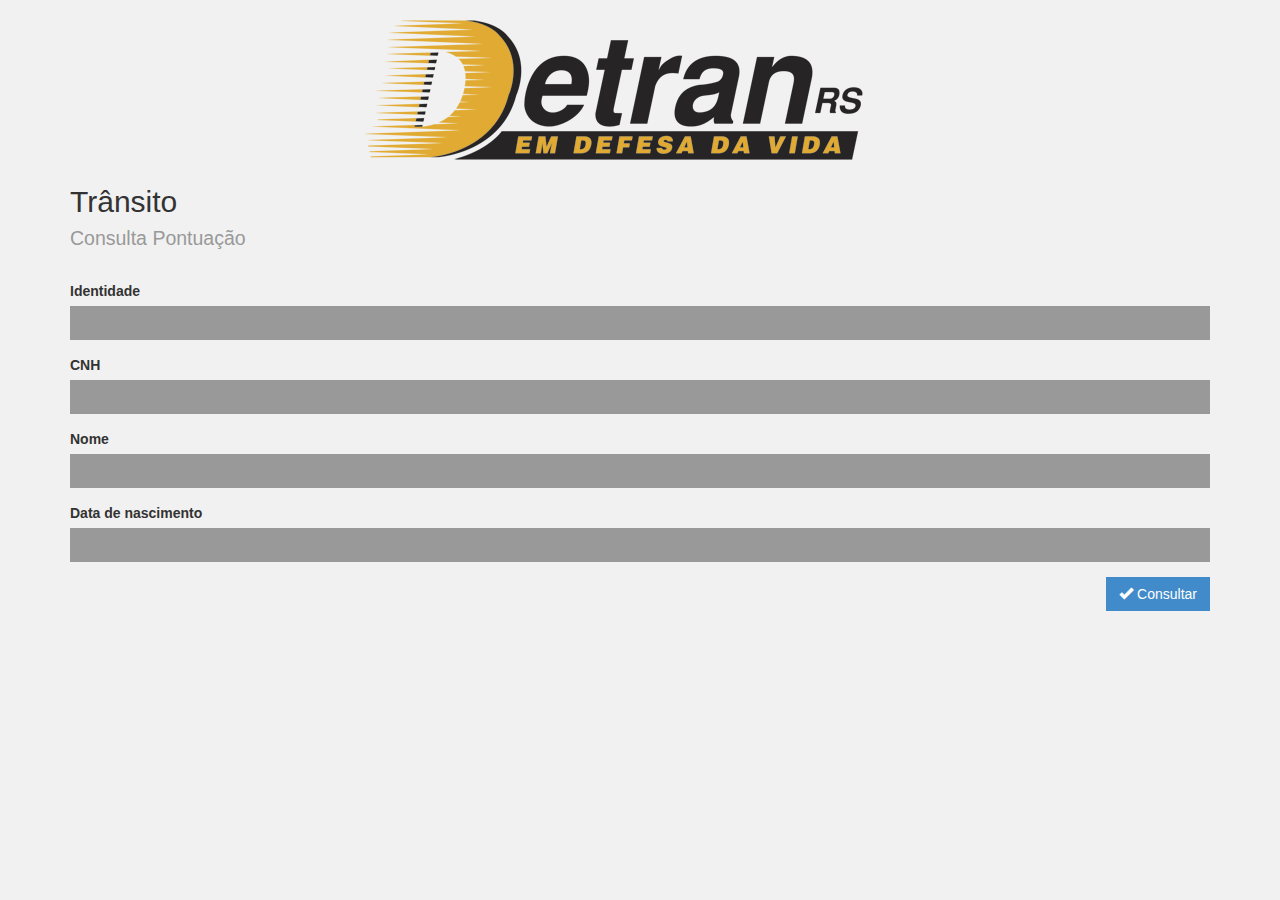
==== pages/index.html @ 383963ba "First commit" ====
<!DOCTYPE html>
<html lang="pt-br">
	<head>
		<title>Nome do Serviço</title>
		<meta charset="utf-8">
		<meta http-equiv="X-UA-Compatible" content="IE=edge">
		<meta name="viewport" content="width=device-width, initial-scale=1, user-scalable=no">

		<link rel="stylesheet" type="text/css" href="../vendors/bootstrap-3.1.1/css/bootstrap.min.css">
		<link rel="stylesheet" type="text/css" href="../css/style.css">

		<script src="../vendors/jQuery/jquery-2.1.0.min.js"></script>
		<script src="../vendors/bootstrap-3.1.1/js/bootstrap.min.js"></script>

		<style>
			#resultado {
				display: none;
			}
		</style>

	</head>

	<body>

		<!-- logo -->
		<br>
		<div class="container">
			<div class="row">
				<div class="col-xs-6 col-xs-offset-3">
					<img src="../img/logo-detran.png" class="img-responsive">
				</div>
			</div>
			<div class="row">
				<div class="col-xs-12">
					<h2>Trânsito<br><small>Consulta Pontuação</small></h2>
				</div>
			</div>
		</div>
		<br>

		<!-- formulario -->
		<div class="container" id="frmConsulta">

			<div class="row">
				<div class="col-xs-12">
					<form class="form" role="form">

						<!-- identidade -->
						<div class="form-group">
							<label for="f_identidade" class="control-label">Identidade</label>
							<input type="number" class="form-control" id="f_identidade">
						</div>

						<!-- cnh -->
						<div class="form-group">
							<label for="f_cnh" class="control-label">CNH</label>
							<input type="number" class="form-control" id="f_cnh">
						</div>

						<!-- nome -->
						<div class="form-group">
							<label for="f_nome" class="control-label">Nome</label>
							<input type="text" class="form-control" id="f_nome">
						</div>

						<!-- data de nascimento -->
						<div class="form-group">
							<label for="f_nascimento" class="control-label">Data de nascimento</label>
							<input type="number" class="form-control" id="f_nascimento" placeholder="dd/mm/aaaa">
						</div>

						<!-- botões -->
						<div class="form-group pull-right">
							<button type="button" id="btnSubmit" class="btn btn-primary"><span class="glyphicon glyphicon-ok"></span> Consultar</button>
						</div>

					</form>
				</div>
			</div>
		</div>
		<script type="text/javascript">
			$(document).ready(function() {
				$("#btnSubmit").click(function() {
					$("#frmConsulta").hide();
					//$.getJSON("http://dominio/pontuacao/consulta", $("#frmConsulta").serialize(), function(data) {
					// popula dados no form e exibe
					//	$("#resultado").show();
					//});
					$("#resultado").show();
				});
			});
		</script>


		<!-- resultado da consulta -->
		<div class="container" id="resultado">
			<div class="row">
				<div class="col-sm-12">
					<form class="form-horizontal" role="form">
						<legend>Informações do condutor</legend>
						<div class="form-group">
							<label for="f_identidade" class="col-xs-7 control-label">Identidade</label>
							<div class="col-xs-5">
								<p class="form-control-static">7842394562</p>
							</div>
						</div>

						<legend>Informações da CNH</legend>
						<div class="form-group">
							<label class="col-xs-7 control-label">Modelo</label>
							<div class="col-xs-5">
								<p class="form-control-static">Nova</p>
							</div>
						</div>
						<div class="form-group">
							<label class="col-xs-7 control-label">Número</label>
							<div class="col-xs-5">
								<p class="form-control-static">478362767</p>
							</div>
						</div>
						<div class="form-group">
							<label class="col-xs-7 control-label">UF</label>
							<div class="col-xs-5">
								<p class="form-control-static">RS</p>
							</div>
						</div>
						<div class="form-group">
							<label class="col-xs-7 control-label">Categoria</label>
							<div class="col-xs-5">
								<p class="form-control-static">B</p>
							</div>
						</div>
						<div class="form-group">
							<label class="col-xs-7 control-label">Validade</label>
							<div class="col-xs-5">
								<p class="form-control-static">03/03/2015</p>
							</div>
						</div>
						<div class="form-group">
							<label class="col-xs-7 control-label">Primeira habilitação</label>
							<div class="col-xs-5">
								<p class="form-control-static">23/07/2003</p>
							</div>
						</div>
						<div class="form-group">
							<label class="col-xs-7 control-label">Situação</label>
							<div class="col-xs-5">
								<p class="form-control-static">NORMAL</p>
							</div>
						</div>

						<legend>Total de pontos</legend>
						<div class="form-group">
							<label class="col-xs-7 control-label">Confirmados</label>
							<div class="col-xs-5">
								<p class="form-control-static">14</p>
							</div>
						</div>
						<div class="form-group">
							<label class="col-xs-7 control-label">Aguardando confirmação</label>
							<div class="col-xs-5">
								<p class="form-control-static">0</p>
							</div>
						</div>

						<br>
						<div class="form-group pull-right">
							<div class="col-xs-12">
								<button type="button" id="btnNovaConsulta" class="btn btn-primary">Nova consulta</button>
							</div>
						</div>
						<br>
					</form>
				</div>
			</div>
		</div>
		<script type="text/javascript">
			$(document).ready(function() {
				$("#btnNovaConsulta").click(function() {
					$("#resultado").hide();
					$("#frmConsulta").show();
				});
			});
		</script>





	</body>
</html>
---- css/style.css ----
legend {
	font-size: 1em;
	font-weight: bold;
	color: #F18B23;
	margin-bottom: 0px;
	border-bottom: 1px solid #C0C0C0;
}

body {
	background-color: #F1F1F1;
}

.form-control {
	font-size: 14px;
	color: #FFFFFF;
	background-color: #999999;
	border: 0px;
	border-radius: 0px;
	-webkit-box-shadow: none;
	box-shadow: none;
	-webkit-transition: none;
	transition: none;
}

.btn-primary {
	background-color: #428bca;
	border-color: #428bca;
}

.btn {
	border-radius: 0px;
}
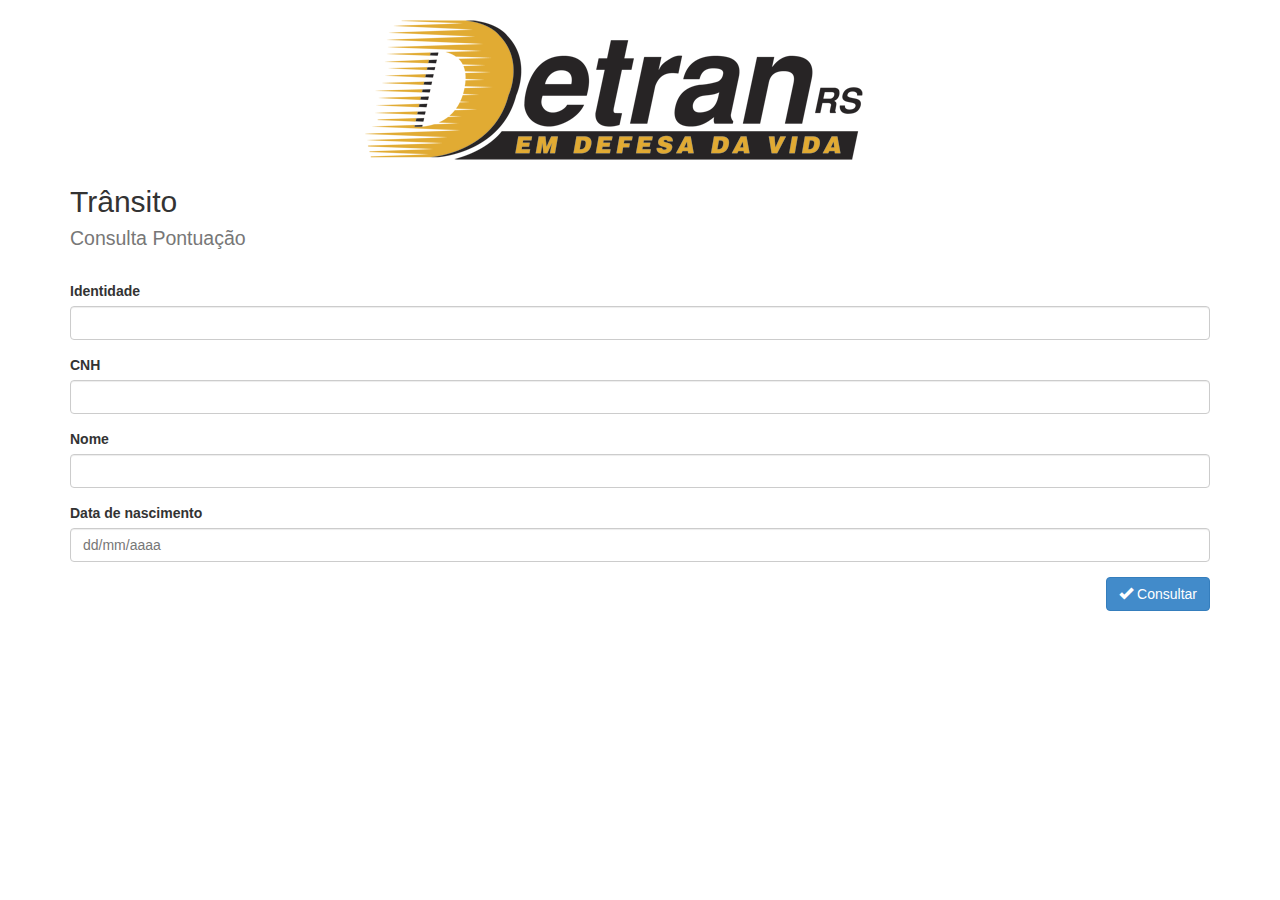
==== commit d7b8d2ef: "atualização para Bootstrap 3.2.0" ====
--- a/pages/index.html
+++ b/pages/index.html
@@ -6,15 +6,19 @@
 		<meta http-equiv="X-UA-Compatible" content="IE=edge">
 		<meta name="viewport" content="width=device-width, initial-scale=1, user-scalable=no">
 
-		<link rel="stylesheet" type="text/css" href="../vendors/bootstrap-3.1.1/css/bootstrap.min.css">
+		<link rel="stylesheet" type="text/css" href="../vendors/bootstrap-3.2.0/css/bootstrap.min.css">
 		<link rel="stylesheet" type="text/css" href="../css/style.css">
 
 		<script src="../vendors/jQuery/jquery-2.1.0.min.js"></script>
-		<script src="../vendors/bootstrap-3.1.1/js/bootstrap.min.js"></script>
+		<script src="../vendors/bootstrap-3.2.0/js/bootstrap.min.js"></script>
 
 		<style>
 			#resultado {
 				display: none;
+			}
+			
+			.form-horizontal .control-label { /* bugfix for bootstrap 3.2.0 */
+				padding-top: 7px;
 			}
 		</style>
 
--- a/css/style.css
+++ b/css/style.css
@@ -7,26 +7,6 @@
 }
 
 body {
-	background-color: #F1F1F1;
+	background-color: #FFFFFF;
 }
 
-.form-control {
-	font-size: 14px;
-	color: #FFFFFF;
-	background-color: #999999;
-	border: 0px;
-	border-radius: 0px;
-	-webkit-box-shadow: none;
-	box-shadow: none;
-	-webkit-transition: none;
-	transition: none;
-}
-
-.btn-primary {
-	background-color: #428bca;
-	border-color: #428bca;
-}
-
-.btn {
-	border-radius: 0px;
-}